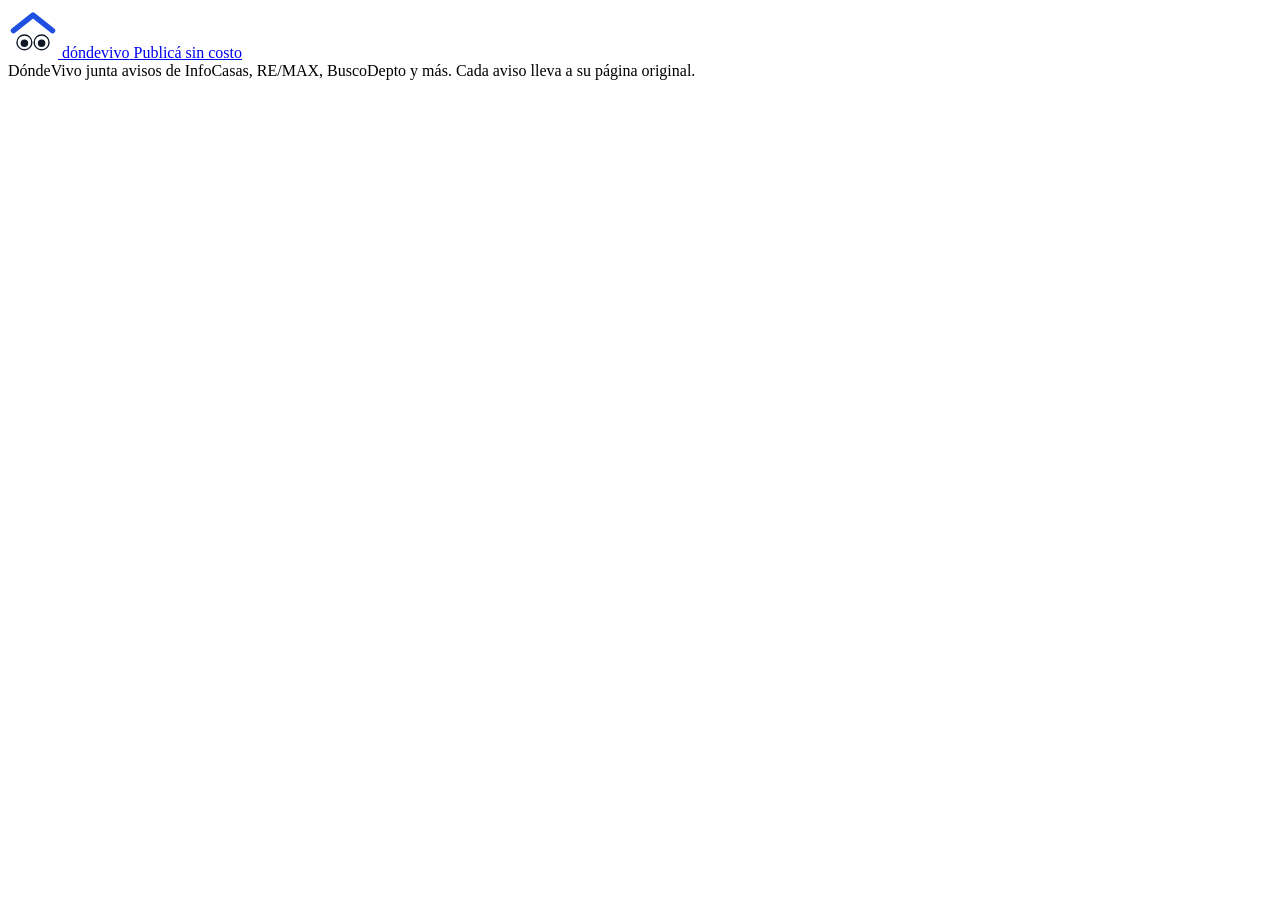
==== web/index.html @ 76782515 "Create index.html" ====
<!doctype html>
<html lang="es">
<head>
<meta charset="utf-8">
<meta name="viewport" content="width=device-width, initial-scale=1">
<meta name="referrer" content="no-referrer">
<title>DóndeVivo · Todos los alquileres y ventas de Paraguay en un solo lugar</title>
<meta name="description" content="Buscá casas y departamentos en alquiler y venta de todas las páginas de Paraguay en un solo lugar. Costo real de entrada, mascotas y qué hay cerca.">
<link rel="icon" href="data:image/svg+xml,%3Csvg xmlns='http://www.w3.org/2000/svg' viewBox='0 0 64 64'%3E%3Cpath d='M7 29L32 9l25 20' fill='none' stroke='%231F4FE0' stroke-width='7' stroke-linecap='round' stroke-linejoin='round'/%3E%3Ccircle cx='21' cy='44' r='9.5' fill='%23fff' stroke='%23101828' stroke-width='1.8'/%3E%3Ccircle cx='21' cy='45' r='4.8' fill='%23101828'/%3E%3Ccircle cx='43' cy='44' r='9.5' fill='%23fff' stroke='%23101828' stroke-width='1.8'/%3E%3Ccircle cx='43' cy='45' r='4.8' fill='%23101828'/%3E%3C/svg%3E">
<link rel="preconnect" href="https://fonts.googleapis.com"><link rel="preconnect" href="https://fonts.gstatic.com" crossorigin>
<link rel="stylesheet" href="https://fonts.googleapis.com/css2?family=Manrope:wght@400;500;600;700;800&family=Outfit:wght@700;800&display=swap">
<link rel="stylesheet" href="estilos.css">
</head>
<body>
<div class="wrap">
  <nav class="nav">
    <a href="#/" class="logo" aria-label="DóndeVivo, inicio">
      <svg aria-hidden="true" width="50" height="50" viewBox="0 0 64 64"><path class="brow" d="M7 29L32 9l25 20" fill="none" stroke="#1F4FE0" stroke-width="7" stroke-linecap="round" stroke-linejoin="round"/><g class="e"><circle cx="21" cy="44" r="9.5" fill="#fff" stroke="#101828" stroke-width="1.8"/><g class="p"><circle cx="21" cy="45" r="4.8" fill="#101828"/></g></g><g class="e"><circle cx="43" cy="44" r="9.5" fill="#fff" stroke="#101828" stroke-width="1.8"/><g class="p"><circle cx="43" cy="45" r="4.8" fill="#101828"/></g></g></svg>
      <span class="wm"><span>dónde</span><span class="azul">vivo</span></span>
    </a>
    <a class="btn-borde" href="#/publicar">Publicá sin costo</a>
  </nav>
  <main id="app" aria-live="polite"></main>
  <footer class="pie">
    <span>DóndeVivo junta avisos de InfoCasas, RE/MAX, BuscoDepto y más. Cada aviso lleva a su página original.</span>
    <span id="actualizado"></span>
  </footer>
</div>
<script src="app.js"></script>
</body>
</html>
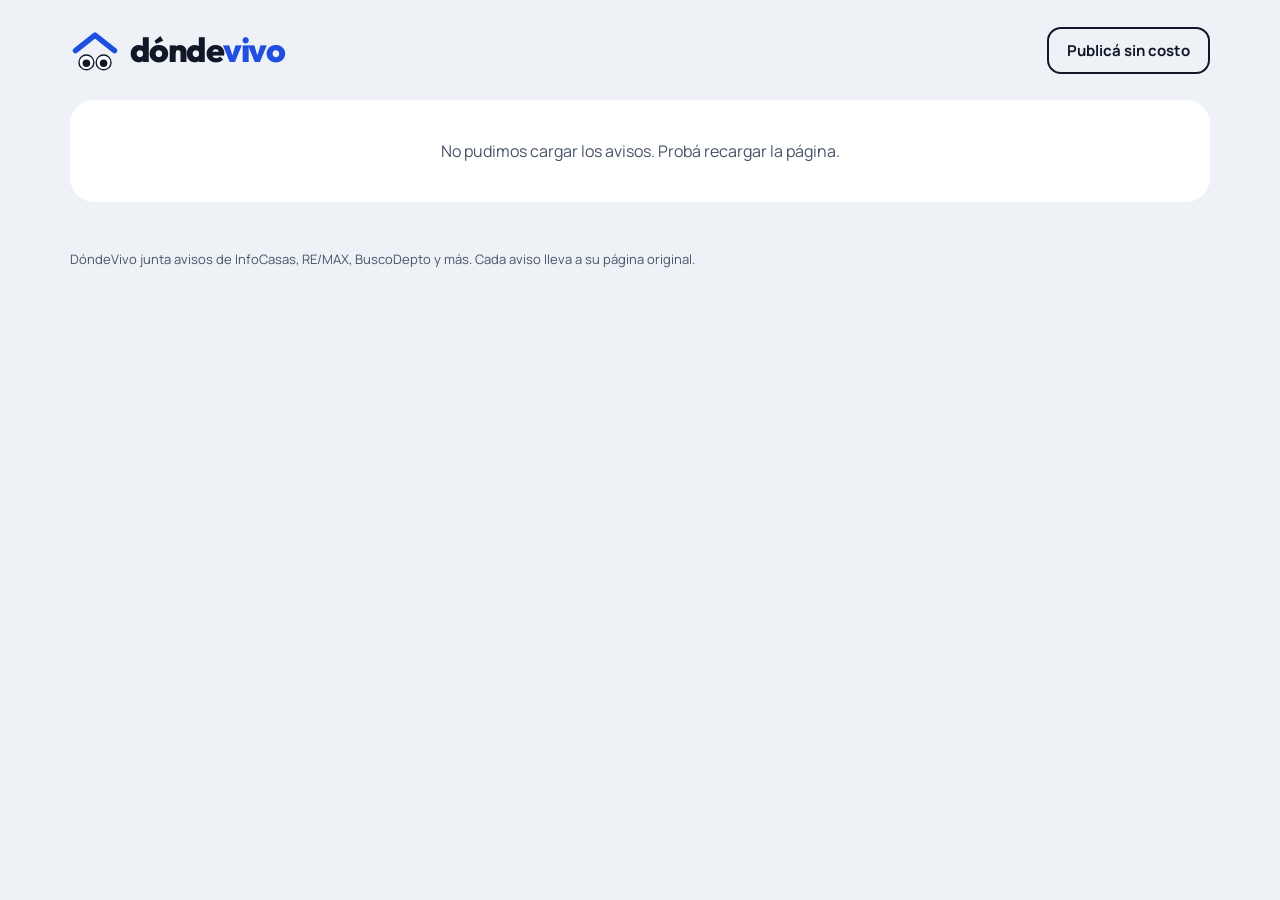
==== commit adca2009: "Web: inicio igual al diseño, Armá tu lugar y Publicá" ====
--- a/web/index.html
+++ b/web/index.html
@@ -18,7 +18,7 @@
       <svg aria-hidden="true" width="50" height="50" viewBox="0 0 64 64"><path class="brow" d="M7 29L32 9l25 20" fill="none" stroke="#1F4FE0" stroke-width="7" stroke-linecap="round" stroke-linejoin="round"/><g class="e"><circle cx="21" cy="44" r="9.5" fill="#fff" stroke="#101828" stroke-width="1.8"/><g class="p"><circle cx="21" cy="45" r="4.8" fill="#101828"/></g></g><g class="e"><circle cx="43" cy="44" r="9.5" fill="#fff" stroke="#101828" stroke-width="1.8"/><g class="p"><circle cx="43" cy="45" r="4.8" fill="#101828"/></g></g></svg>
       <span class="wm"><span>dónde</span><span class="azul">vivo</span></span>
     </a>
-    <a class="btn-borde" href="#/publicar">Publicá sin costo</a>
+    <a class="btn-borde" href="publicar.html">Publicá sin costo</a>
   </nav>
   <main id="app" aria-live="polite"></main>
   <footer class="pie">
--- a/web/estilos.css
+++ b/web/estilos.css
@@ -0,0 +1,115 @@
+:root{--ink:#101828;--gris:#475467;--suave:#F2F4F7;--fondo:#EEF1F6;--azul:#1F4FE0;--verde:#0B7A5E;--ac:var(--azul)}
+body.compra{--ac:var(--verde)}
+*{box-sizing:border-box}
+body{margin:0;background:var(--fondo);color:var(--ink);font-family:'Manrope',system-ui,sans-serif;-webkit-font-smoothing:antialiased}
+a{color:inherit}
+button,input,select{font:inherit;color:inherit}
+:focus-visible{outline:3px solid var(--ac);outline-offset:3px}
+.wrap{max-width:1180px;margin:0 auto;padding:0 20px}
+.nav{display:flex;flex-wrap:wrap;align-items:center;justify-content:space-between;gap:16px;padding:22px 0}
+.logo{display:flex;align-items:center;gap:10px;text-decoration:none}
+.logo svg{margin-top:6px}
+.wm{font-family:'Outfit',sans-serif;font-weight:800;font-size:34px;letter-spacing:-.045em;line-height:1;white-space:nowrap}
+.azul{color:var(--azul)}
+.btn-borde{text-decoration:none;font-weight:700;font-size:15px;border:2px solid var(--ink);padding:11px 18px;border-radius:14px}
+.p{animation:look 7s infinite ease-in-out}
+@keyframes look{0%,12%{transform:translate(0,0)}18%,30%{transform:translate(-2.4px,.3px)}36%,48%{transform:translate(2.4px,.3px)}54%,68%{transform:translate(1.4px,-2.4px)}74%,100%{transform:translate(0,0)}}
+.e{transform-box:fill-box;transform-origin:center;animation:blink 7s infinite}
+@keyframes blink{0%,86%{transform:scaleY(1)}88%{transform:scaleY(.12)}90%,100%{transform:scaleY(1)}}
+.brow{transform-box:fill-box;transform-origin:center bottom;animation:brow 7s infinite ease-in-out}
+@keyframes brow{0%,12%{transform:translateY(0) rotate(0)}18%,30%{transform:rotate(-5deg)}36%,48%{transform:rotate(5deg)}54%,58%{transform:translateY(-4px)}60%{transform:translateY(-2px)}62%,68%{transform:translateY(-4px)}74%,100%{transform:translateY(0) rotate(0)}}
+
+.hero{display:flex;flex-wrap:wrap;gap:24px;padding-top:24px}
+.card-hero{flex:999 1 560px;min-width:0;background:#fff;border-radius:36px;padding:clamp(24px,4vw,48px);display:flex;flex-direction:column;gap:26px}
+.toggle{display:flex;gap:4px;background:var(--suave);padding:5px;border-radius:16px;align-self:flex-start}
+.toggle button{border:0;cursor:pointer;font-weight:800;font-size:16px;min-height:48px;padding:0 22px;border-radius:12px;background:transparent}
+.toggle button[aria-pressed=true]{background:var(--ink);color:#fff}
+h1{margin:0;font-size:clamp(38px,5.6vw,72px);line-height:1;letter-spacing:-.045em;font-weight:800;text-wrap:balance}
+h1 .ac{color:var(--ac)}
+.buscador{display:flex;flex-wrap:wrap;align-items:center;gap:10px;background:#F5F7FB;border:2px solid var(--ac);border-radius:24px;padding:10px 10px 10px 22px}
+.buscador input{flex:1 1 240px;min-width:0;border:0;font-size:18px;min-height:52px;background:transparent}
+.buscador select{font-weight:700;font-size:15px;border:0;background:#fff;border-radius:14px;min-height:52px;padding:0 14px;cursor:pointer}
+.btn{border:0;cursor:pointer;font-weight:800;font-size:16px;min-height:52px;padding:0 28px;border-radius:16px;color:#fff;background:var(--ac)}
+.proba{display:flex;align-items:center;gap:10px;font-size:16px;color:var(--gris)}
+.proba b{flex:none}
+.proba button{border:0;background:none;padding:0;cursor:pointer;font-weight:600;color:var(--ink);text-align:left;text-decoration:underline;text-decoration-color:#D0D5DD;text-underline-offset:4px}
+.chips{display:flex;flex-wrap:wrap;gap:8px}
+.chip{border:0;cursor:pointer;font-weight:700;font-size:14px;background:var(--suave);padding:12px 16px;border-radius:999px;transition:transform .18s,background .18s}
+.chip:hover{transform:translateY(-2px);background:#E4EBFF}
+.chip[aria-pressed=true]{background:var(--ink);color:#fff}
+.lado{flex:1 1 300px;min-width:0;background:var(--ink);color:#fff;border-radius:36px;padding:32px;display:flex;flex-direction:column;gap:14px;justify-content:space-between}
+.lado .mini{font-size:13px;font-weight:800;letter-spacing:.08em;text-transform:uppercase;color:#98A2B3}
+.lado{gap:22px;overflow:hidden}
+.lado .grande{font-size:32px;line-height:1.05;font-weight:800;letter-spacing:-.03em}
+.float{position:relative;height:190px;animation:floatB 6s ease-in-out infinite}
+@keyframes floatB{0%,100%{transform:translateY(0)}50%{transform:translateY(-8px)}}
+.iso{position:absolute;left:50%;top:62%;width:0;height:0;transform:scale(.72) rotateX(60deg) rotateZ(45deg);transform-style:preserve-3d}
+.iso span{position:absolute}
+.cta{text-decoration:none;text-align:center;font-weight:800;font-size:16px;background:#fff;color:var(--ink);padding:17px 22px;border-radius:16px;transition:transform .18s}
+.cta:hover{transform:translateY(-3px)}
+.rot{position:relative;flex:1;min-width:0;height:30px;overflow:hidden}
+.rot button{position:absolute;left:0;top:0;height:30px;line-height:30px;white-space:nowrap;max-width:100%;overflow:hidden;text-overflow:ellipsis;opacity:0;visibility:hidden;animation:rotB 32s infinite;text-decoration:none}
+.rot button:hover{text-decoration:underline}
+.rot button:nth-child(2){animation-delay:4s}.rot button:nth-child(3){animation-delay:8s}.rot button:nth-child(4){animation-delay:12s}.rot button:nth-child(5){animation-delay:16s}.rot button:nth-child(6){animation-delay:20s}.rot button:nth-child(7){animation-delay:24s}.rot button:nth-child(8){animation-delay:28s}
+@keyframes rotB{0%{opacity:0;transform:translateY(16px);visibility:visible}1.8%{opacity:1;transform:translateY(0)}10.8%{opacity:1;transform:translateY(0)}12.5%{opacity:0;transform:translateY(-16px);visibility:hidden}100%{opacity:0;visibility:hidden}}
+.proba b{line-height:30px}
+.banda{display:flex;flex-wrap:wrap;align-items:center;justify-content:space-between;gap:20px;background:var(--ink);color:#fff;border-radius:28px;padding:32px 36px;margin-top:48px}
+.banda div{font-size:26px;font-weight:800;letter-spacing:-.02em;flex:1 1 320px}
+.banda a{text-decoration:none;font-weight:800;font-size:15px;background:#fff;color:var(--ink);padding:16px 26px;border-radius:14px}
+.fuentes{display:flex;flex-wrap:wrap;gap:8px}
+.fuentes span{background:#1D2939;border-radius:999px;padding:8px 12px;font-weight:700;font-size:13px}
+
+.sec{padding-top:48px}
+.sec h2{margin:0 0 16px;font-size:28px;letter-spacing:-.03em}
+.grid4{display:grid;grid-template-columns:repeat(auto-fit,minmax(min(240px,100%),1fr));gap:16px}
+.caja{background:#fff;border-radius:24px;padding:24px}
+.caja h3{margin:0 0 8px;font-size:18px}
+.caja p{margin:0;font-size:15px;line-height:1.5;color:var(--gris)}
+
+/* resultados */
+.res{display:grid;grid-template-columns:280px 1fr;gap:24px;padding-top:12px;align-items:start}
+@media (max-width:860px){.res{grid-template-columns:1fr}}
+.filtros{background:#fff;border-radius:24px;padding:20px;display:flex;flex-direction:column;gap:16px;position:sticky;top:12px}
+@media (max-width:860px){.filtros{position:static}}
+.filtros label{display:flex;flex-direction:column;gap:6px;font-weight:700;font-size:14px}
+.filtros select,.filtros input{border:1.5px solid #D0D5DD;border-radius:12px;min-height:44px;padding:0 12px;background:#fff;font-weight:600}
+.cabeza{display:flex;flex-wrap:wrap;gap:12px;justify-content:space-between;align-items:center;margin-bottom:14px}
+.cabeza h1{font-size:clamp(26px,3vw,36px)}
+.lista{display:grid;grid-template-columns:repeat(auto-fill,minmax(min(270px,100%),1fr));gap:16px}
+.tarjeta{background:#fff;border-radius:22px;overflow:hidden;text-decoration:none;display:flex;flex-direction:column;transition:transform .18s,box-shadow .18s}
+.tarjeta:hover{transform:translateY(-3px);box-shadow:0 12px 30px rgba(16,24,40,.08)}
+.foto{aspect-ratio:4/3;background:#E4E7EC center/cover no-repeat;position:relative}
+.foto .src{position:absolute;left:10px;bottom:10px;background:rgba(16,24,40,.78);color:#fff;font-size:11px;font-weight:700;padding:5px 9px;border-radius:999px}
+.foto .tag{position:absolute;left:10px;top:10px;background:#fff;font-size:12px;font-weight:800;padding:5px 10px;border-radius:999px}
+.info{padding:14px 16px 18px;display:flex;flex-direction:column;gap:6px}
+.precio{font-weight:800;font-size:20px;letter-spacing:-.02em}
+.precio small{font-size:13px;color:var(--gris);font-weight:600}
+.tit{font-weight:700;font-size:15px;line-height:1.35;display:-webkit-box;-webkit-line-clamp:2;-webkit-box-orient:vertical;overflow:hidden}
+.lugar{font-size:13px;color:var(--gris)}
+.datos{display:flex;flex-wrap:wrap;gap:6px;margin-top:2px}
+.datos span{font-size:12px;font-weight:700;background:var(--suave);padding:5px 9px;border-radius:999px}
+.datos .si{background:#DCFAE6;color:#067647}.datos .no{background:#FEE4E2;color:#B42318}
+.vacio{background:#fff;border-radius:24px;padding:40px;text-align:center;color:var(--gris)}
+.mas{display:block;margin:20px auto 0;background:#fff;border:2px solid var(--ink);border-radius:14px;min-height:48px;padding:0 24px;font-weight:800;cursor:pointer}
+
+/* ficha */
+.ficha{display:grid;grid-template-columns:1.4fr 1fr;gap:24px;padding-top:12px;align-items:start}
+@media (max-width:900px){.ficha{grid-template-columns:1fr}}
+.galeria{background:#fff;border-radius:28px;overflow:hidden}
+.galeria .grande{aspect-ratio:4/3;background:#E4E7EC center/contain no-repeat}
+.miniaturas{display:flex;gap:8px;padding:10px;overflow-x:auto}
+.miniaturas button{flex:none;width:84px;height:64px;border-radius:10px;border:2px solid transparent;background:#E4E7EC center/cover;cursor:pointer}
+.miniaturas button[aria-current=true]{border-color:var(--ac)}
+.panel{background:#fff;border-radius:28px;padding:26px;display:flex;flex-direction:column;gap:16px}
+.panel h1{font-size:clamp(24px,2.6vw,32px);letter-spacing:-.03em;line-height:1.15}
+.bloque{border-top:1px solid #EAECF0;padding-top:14px;display:flex;flex-direction:column;gap:6px}
+.bloque h2{margin:0;font-size:15px}
+.bloque p{margin:0;font-size:15px;line-height:1.5;color:var(--gris)}
+.ir{display:flex;align-items:center;justify-content:center;gap:8px;text-decoration:none;font-weight:800;font-size:17px;min-height:58px;border-radius:16px;background:var(--ac);color:#fff}
+.ir small{font-weight:600;opacity:.85}
+.mapa{width:100%;height:260px;border:0;border-radius:18px}
+.desc{white-space:pre-line}
+.volver{display:inline-flex;align-items:center;gap:6px;font-weight:700;text-decoration:none;margin-top:8px}
+.pie{display:flex;flex-wrap:wrap;justify-content:space-between;gap:10px;padding:48px 0 32px;font-size:13px;color:var(--gris)}
+@media (prefers-reduced-motion:reduce){.p,.e,.brow,.float{animation:none}.rot button{animation:none}.rot button:first-child{opacity:1}.tarjeta,.chip{transition:none}}
+@media (max-width:520px){.wm{font-size:28px}.logo svg{width:42px;height:42px}.toggle button{padding:0 14px;font-size:15px;white-space:nowrap}.btn{flex:1}.buscador select{flex:1}.lado .grande{font-size:28px}}
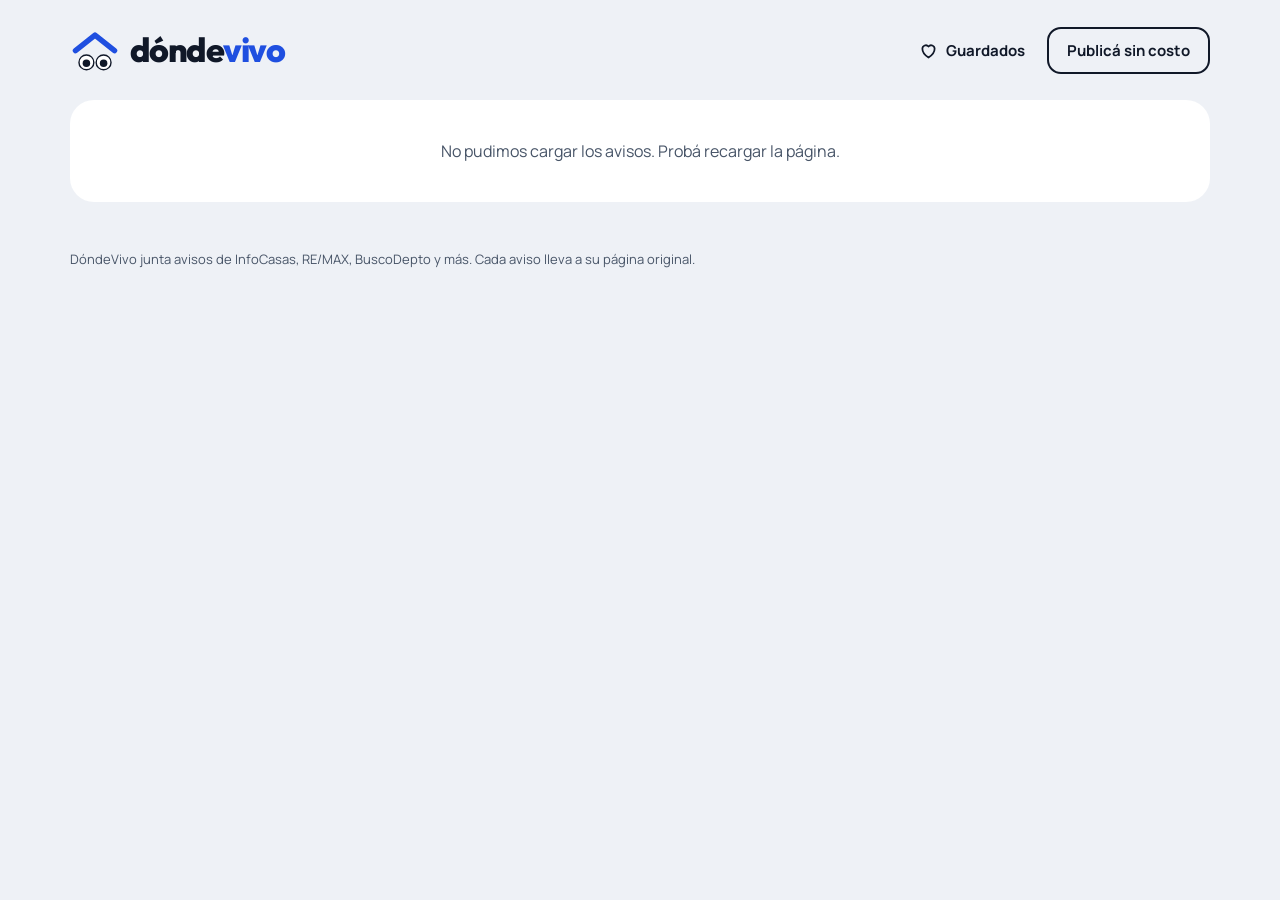
==== commit b1a33e4e: "Monoambiente, Central, guardados, iconos y zoom del mapa" ====
--- a/web/index.html
+++ b/web/index.html
@@ -9,7 +9,7 @@
 <link rel="icon" href="data:image/svg+xml,%3Csvg xmlns='http://www.w3.org/2000/svg' viewBox='0 0 64 64'%3E%3Cpath d='M7 29L32 9l25 20' fill='none' stroke='%231F4FE0' stroke-width='7' stroke-linecap='round' stroke-linejoin='round'/%3E%3Ccircle cx='21' cy='44' r='9.5' fill='%23fff' stroke='%23101828' stroke-width='1.8'/%3E%3Ccircle cx='21' cy='45' r='4.8' fill='%23101828'/%3E%3Ccircle cx='43' cy='44' r='9.5' fill='%23fff' stroke='%23101828' stroke-width='1.8'/%3E%3Ccircle cx='43' cy='45' r='4.8' fill='%23101828'/%3E%3C/svg%3E">
 <link rel="preconnect" href="https://fonts.googleapis.com"><link rel="preconnect" href="https://fonts.gstatic.com" crossorigin>
 <link rel="stylesheet" href="https://fonts.googleapis.com/css2?family=Manrope:wght@400;500;600;700;800&family=Outfit:wght@700;800&display=swap">
-<link rel="stylesheet" href="estilos.css">
+<link rel="stylesheet" href="estilos.css?v=__V__">
 </head>
 <body>
 <div class="wrap">
@@ -18,6 +18,7 @@
       <svg aria-hidden="true" width="50" height="50" viewBox="0 0 64 64"><path class="brow" d="M7 29L32 9l25 20" fill="none" stroke="#1F4FE0" stroke-width="7" stroke-linecap="round" stroke-linejoin="round"/><g class="e"><circle cx="21" cy="44" r="9.5" fill="#fff" stroke="#101828" stroke-width="1.8"/><g class="p"><circle cx="21" cy="45" r="4.8" fill="#101828"/></g></g><g class="e"><circle cx="43" cy="44" r="9.5" fill="#fff" stroke="#101828" stroke-width="1.8"/><g class="p"><circle cx="43" cy="45" r="4.8" fill="#101828"/></g></g></svg>
       <span class="wm"><span>dónde</span><span class="azul">vivo</span></span>
     </a>
+    <a class="guard-link" href="#/guardados" aria-label="Tus guardados"><svg viewBox="0 0 24 24" aria-hidden="true"><path d="M12 20s-7-4.4-7-10a4 4 0 0 1 7-2.6A4 4 0 0 1 19 10c0 5.6-7 10-7 10z"/></svg><span>Guardados</span><b id="nGuard"></b></a>
     <a class="btn-borde" href="publicar.html">Publicá sin costo</a>
   </nav>
   <main id="app" aria-live="polite"></main>
@@ -26,6 +27,6 @@
     <span id="actualizado"></span>
   </footer>
 </div>
-<script src="app.js"></script>
+<script src="app.js?v=__V__"></script>
 </body>
 </html>
--- a/web/estilos.css
+++ b/web/estilos.css
@@ -27,8 +27,8 @@
 h1{margin:0;font-size:clamp(38px,5.6vw,72px);line-height:1;letter-spacing:-.045em;font-weight:800;text-wrap:balance}
 h1 .ac{color:var(--ac)}
 .buscador{display:flex;flex-wrap:wrap;align-items:center;gap:10px;background:#F5F7FB;border:2px solid var(--ac);border-radius:24px;padding:10px 10px 10px 22px}
-.buscador input{flex:1 1 240px;min-width:0;border:0;font-size:18px;min-height:52px;background:transparent}
-.buscador select{font-weight:700;font-size:15px;border:0;background:#fff;border-radius:14px;min-height:52px;padding:0 14px;cursor:pointer}
+.buscador input{flex:1 1 300px;min-width:0;text-overflow:ellipsis;border:0;font-size:18px;min-height:52px;background:transparent}
+.buscador select{flex:0 1 auto;max-width:210px;font-weight:700;font-size:15px;border:0;background:#fff;border-radius:14px;min-height:52px;padding:0 14px;cursor:pointer}
 .btn{border:0;cursor:pointer;font-weight:800;font-size:16px;min-height:52px;padding:0 28px;border-radius:16px;color:#fff;background:var(--ac)}
 .proba{display:flex;align-items:center;gap:10px;font-size:16px;color:var(--gris)}
 .proba b{flex:none}
@@ -78,7 +78,8 @@
 .lista{display:grid;grid-template-columns:repeat(auto-fill,minmax(min(270px,100%),1fr));gap:16px}
 .tarjeta{background:#fff;border-radius:22px;overflow:hidden;text-decoration:none;display:flex;flex-direction:column;transition:transform .18s,box-shadow .18s}
 .tarjeta:hover{transform:translateY(-3px);box-shadow:0 12px 30px rgba(16,24,40,.08)}
-.foto{aspect-ratio:4/3;background:#E4E7EC center/cover no-repeat;position:relative}
+.foto{aspect-ratio:4/3;background:#E4E7EC center/cover no-repeat;position:relative;overflow:hidden}
+.foto .fimg{position:absolute;inset:0;width:100%;height:100%;object-fit:cover;display:block}
 .foto .src{position:absolute;left:10px;bottom:10px;background:rgba(16,24,40,.78);color:#fff;font-size:11px;font-weight:700;padding:5px 9px;border-radius:999px}
 .foto .tag{position:absolute;left:10px;top:10px;background:#fff;font-size:12px;font-weight:800;padding:5px 10px;border-radius:999px}
 .info{padding:14px 16px 18px;display:flex;flex-direction:column;gap:6px}
@@ -113,3 +114,111 @@
 .pie{display:flex;flex-wrap:wrap;justify-content:space-between;gap:10px;padding:48px 0 32px;font-size:13px;color:var(--gris)}
 @media (prefers-reduced-motion:reduce){.p,.e,.brow,.float{animation:none}.rot button{animation:none}.rot button:first-child{opacity:1}.tarjeta,.chip{transition:none}}
 @media (max-width:520px){.wm{font-size:28px}.logo svg{width:42px;height:42px}.toggle button{padding:0 14px;font-size:15px;white-space:nowrap}.btn{flex:1}.buscador select{flex:1}.lado .grande{font-size:28px}}
+
+.buscador .btn{flex:none}
+.expensas{font-size:13px;font-weight:700;color:#B54708}
+.expensas.grande{font-size:16px;margin-top:-6px}
+
+/* contador */
+.contador{display:flex;align-items:baseline;gap:8px;font-size:15px;font-weight:700;color:var(--gris)}
+.contador:empty{display:none}
+.cnum{display:inline-flex;align-items:center;gap:1px;font-family:'Outfit',sans-serif;font-weight:800;font-size:22px;line-height:1;letter-spacing:-.02em;color:var(--ac)}
+.cnum b{font-weight:800}
+.num{display:inline-flex;align-items:center}
+.num.rapido .dg i{transition-duration:.22s;transition-timing-function:ease-out}
+.dg{display:inline-block;height:1em;overflow:hidden;line-height:1}
+.dg i{display:block;font-style:normal;width:.62em;text-align:center;word-spacing:100vw;line-height:1;white-space:normal;transition:transform .9s cubic-bezier(.2,1.4,.4,1)}
+.pt{display:inline-block;width:.25em;text-align:center}
+
+@media (prefers-reduced-motion:reduce){.dg i{transition:none}}
+
+/* destacados */
+.tarjeta.dest{box-shadow:0 0 0 3px var(--ac),0 10px 30px rgba(16,24,40,.12)}
+.foto .tag.destacado{left:auto;right:10px;background:var(--ac);color:#fff}
+
+/* mapa con precios */
+.sr{position:absolute;left:-9999px}
+.mapa-cab{display:flex;flex-wrap:wrap;align-items:flex-end;justify-content:space-between;gap:12px 20px;margin-bottom:16px}
+.mapa-cab h2{margin:0}
+.mapa-ctrl{display:flex;flex-wrap:wrap;gap:8px;align-items:center}
+.mapa-ctrl .seg{display:flex;background:#fff;border-radius:14px;padding:4px;gap:2px}
+.mapa-ctrl .seg button{border:0;background:transparent;font:inherit;font-weight:800;font-size:14px;padding:0 14px;min-height:38px;border-radius:10px;cursor:pointer;color:var(--gris)}
+.mapa-ctrl .seg button[aria-pressed="true"]{background:var(--ink);color:#fff}
+.mapa-ctrl select{min-height:46px;border:0;border-radius:14px;padding:0 14px;font:inherit;font-weight:700;font-size:14px;background:#fff;color:var(--ink);max-width:200px}
+.cerca{display:inline-flex;align-items:center;gap:8px;min-height:46px;padding:0 16px;border:0;border-radius:14px;background:var(--ink);color:#fff;font:inherit;font-weight:800;font-size:14px;cursor:pointer}
+.cerca.cargando{opacity:.6}
+.mapa-caja{position:relative;border-radius:28px;overflow:hidden;background:#E4E7EC;height:520px}
+.mapa-caja #mapa{position:absolute;inset:0}
+.mapa-caja.full{position:fixed;inset:0;z-index:1000;border-radius:0;height:auto}
+body.sin-scroll{overflow:hidden}
+.mfull{position:absolute;top:12px;right:12px;z-index:500;width:44px;height:44px;border:0;border-radius:12px;background:#fff;color:var(--ink);display:flex;align-items:center;justify-content:center;cursor:pointer;box-shadow:0 2px 10px rgba(16,24,40,.18)}
+.mmsg{position:absolute;left:50%;bottom:18px;transform:translateX(-50%);z-index:500;background:var(--ink);color:#fff;font-weight:700;font-size:14px;padding:10px 16px;border-radius:12px;max-width:90%;text-align:center}
+.mpin{background:none;border:0}
+.mpin span{display:inline-block;transform:translate(-50%,-100%);white-space:nowrap;font-weight:800;font-size:13px;padding:6px 10px;border-radius:10px;color:#fff;box-shadow:0 2px 8px rgba(16,24,40,.25);position:relative}
+.mpin span::after{content:"";position:absolute;left:50%;bottom:-5px;margin-left:-5px;border:5px solid transparent;border-bottom:0;border-top-color:inherit}
+.mpin .alq{background:var(--azul);border-color:var(--azul)}
+.mpin .venta{background:var(--verde);border-color:var(--verde)}
+.mpin .dest{background:#F5B700;border-color:#F5B700;color:var(--ink)}
+.mpin span:hover{filter:brightness(1.08)}
+.mpin span::after{border-top-color:currentColor}
+.mpin .alq::after{border-top-color:var(--azul)}.mpin .venta::after{border-top-color:var(--verde)}.mpin .dest::after{border-top-color:#F5B700}
+.mgrupo{background:none}
+.mgrupo span{display:flex;align-items:center;justify-content:center;width:44px;height:44px;border-radius:999px;background:var(--ink);color:#fff;font-weight:800;font-size:15px;border:4px solid rgba(255,255,255,.85);box-sizing:border-box;box-shadow:0 2px 10px rgba(16,24,40,.25)}
+.mpop .leaflet-popup-content-wrapper{border-radius:18px;padding:0;overflow:hidden}
+.mpop .leaflet-popup-content{margin:0;width:260px!important}
+.mtarj{display:flex;flex-direction:column;text-decoration:none;color:var(--ink);font-family:'Manrope',system-ui,sans-serif}
+.mfoto{position:relative;display:block;height:140px;background:#D9E0EC center/cover no-repeat}
+.mdest{position:absolute;top:10px;left:10px;background:#F5B700;color:var(--ink);font-size:12px;font-weight:800;padding:4px 9px;border-radius:999px}
+.mtx{display:flex;flex-direction:column;gap:3px;padding:12px 14px 14px}
+.mprecio{font-size:18px;font-weight:800}.mprecio small{font-size:12px;color:var(--gris)}
+.mex{font-size:13px;font-weight:700;color:#B54708}
+.mtit{font-size:14px;font-weight:700;line-height:1.3}
+.mlug{font-size:13px;color:var(--gris)}
+.mver{margin-top:6px;font-size:14px;font-weight:800;color:var(--ac)}
+@media (max-width:640px){.mapa-caja{height:440px;border-radius:22px}.mapa-ctrl select{max-width:150px}}
+
+/* aviso que ya no está disponible (link guardado) */
+.baja{background:#fff;border-radius:24px;overflow:hidden;margin-top:12px}
+.baja-cartel{display:flex;flex-wrap:wrap;gap:6px 14px;align-items:baseline;padding:18px 22px;background:#D92D20;color:#fff}
+.baja-cartel b{font-family:'Outfit',sans-serif;font-size:26px;letter-spacing:-.02em}
+.baja-cartel span{font-size:15px;font-weight:600;opacity:.95}
+.baja-cartel.pausado{background:#B54708}
+.baja-cuerpo{display:grid;grid-template-columns:minmax(0,1fr) minmax(0,1.2fr);gap:22px;padding:22px;align-items:center}
+@media (max-width:760px){.baja-cuerpo{grid-template-columns:1fr}}
+.baja-foto{aspect-ratio:4/3;border-radius:18px;background:#E4E7EC center/cover no-repeat;filter:grayscale(.85);position:relative;display:grid;place-items:center}
+.baja-foto span{background:rgba(217,45,32,.92);color:#fff;font-weight:800;font-size:18px;padding:10px 18px;border-radius:999px;transform:rotate(-8deg)}
+.baja h1{margin:6px 0 4px;font-size:22px;letter-spacing:-.02em}
+.baja-tit{margin:30px 0 14px;font-size:22px;letter-spacing:-.02em}
+.baja-btn{display:inline-block;background:var(--ac);color:#fff;text-decoration:none;font-weight:800;padding:14px 22px;border-radius:14px}
+
+/* guardados */
+.fav{position:absolute;right:10px;bottom:8px;width:40px;height:40px;border-radius:50%;border:0;background:rgba(255,255,255,.95);display:grid;place-items:center;cursor:pointer;box-shadow:0 2px 8px rgba(16,24,40,.18);z-index:2;color:#101828}
+.fav svg{width:21px;height:21px;fill:none;stroke:currentColor;stroke-width:2;stroke-linejoin:round}
+.fav.on{color:#E5484D}.fav.on svg{fill:#E5484D}
+.fav:hover{transform:scale(1.06)}
+.galeria{position:relative}
+.fav.grande{width:auto;height:44px;border-radius:999px;padding:0 16px 0 12px;gap:8px;display:flex;align-items:center;top:14px;right:14px;bottom:auto;font:inherit;font-weight:800;font-size:14px}
+.guard-link{margin-left:auto;display:flex;align-items:center;gap:7px;text-decoration:none;font-weight:700;font-size:15px;padding:10px 6px;color:var(--ink)}
+.guard-link svg{width:21px;height:21px;fill:none;stroke:currentColor;stroke-width:2;stroke-linejoin:round}
+.guard-link.tiene svg{fill:#E5484D;stroke:#E5484D}
+.guard-link b{min-width:20px;height:20px;border-radius:999px;background:#E5484D;color:#fff;font-size:12px;display:none;place-items:center;padding:0 5px}
+.guard-link.tiene b{display:grid}
+.nota-g{color:var(--gris);font-size:14px;margin:-6px 0 16px}
+.foto .tag.nd{background:#D92D20;color:#fff}
+.baja-g .foto{background:#E4E7EC center/cover no-repeat;filter:grayscale(.7)}
+@media (max-width:520px){.guard-link span{display:none}}
+
+/* comodidades del aviso */
+.comod{display:flex;flex-wrap:wrap;gap:8px;margin:14px 0 6px}
+.cm{position:relative;width:44px;height:44px;border-radius:14px;display:grid;place-items:center;cursor:default;outline:none;transition:transform .12s}
+.cm svg{width:23px;height:23px;fill:none;stroke:currentColor;stroke-width:1.7;stroke-linecap:round;stroke-linejoin:round}
+.cm.si{background:#E7F8EF;color:#0B7A5E;box-shadow:inset 0 0 0 1.5px #A6E9C5}
+.cm.no{background:#FEF0EF;color:#D92D20;box-shadow:inset 0 0 0 1.5px #FDC9C4}
+.cm.nd{background:#F2F4F7;color:#98A2B3}
+.cm .x{position:absolute;inset:9px;pointer-events:none}
+.cm .x::after{content:"";position:absolute;left:50%;top:-2px;bottom:-2px;width:2px;border-radius:2px;background:#D92D20;transform:translateX(-50%) rotate(45deg)}
+.cm:hover,.cm:focus{transform:translateY(-2px)}
+.cm .tip{position:absolute;bottom:calc(100% + 9px);left:50%;transform:translateX(-50%);background:#101828;color:#fff;font-size:13px;font-weight:600;line-height:1.35;padding:8px 11px;border-radius:10px;width:max-content;max-width:220px;text-align:center;opacity:0;visibility:hidden;transition:opacity .12s;z-index:5;pointer-events:none}
+.cm .tip::after{content:"";position:absolute;top:100%;left:50%;margin-left:-6px;border:6px solid transparent;border-top-color:#101828}
+.cm:hover .tip,.cm:focus .tip{opacity:1;visibility:visible}
+.comod .cm:first-child .tip{left:0;transform:none}.comod .cm:first-child .tip::after{left:20px}
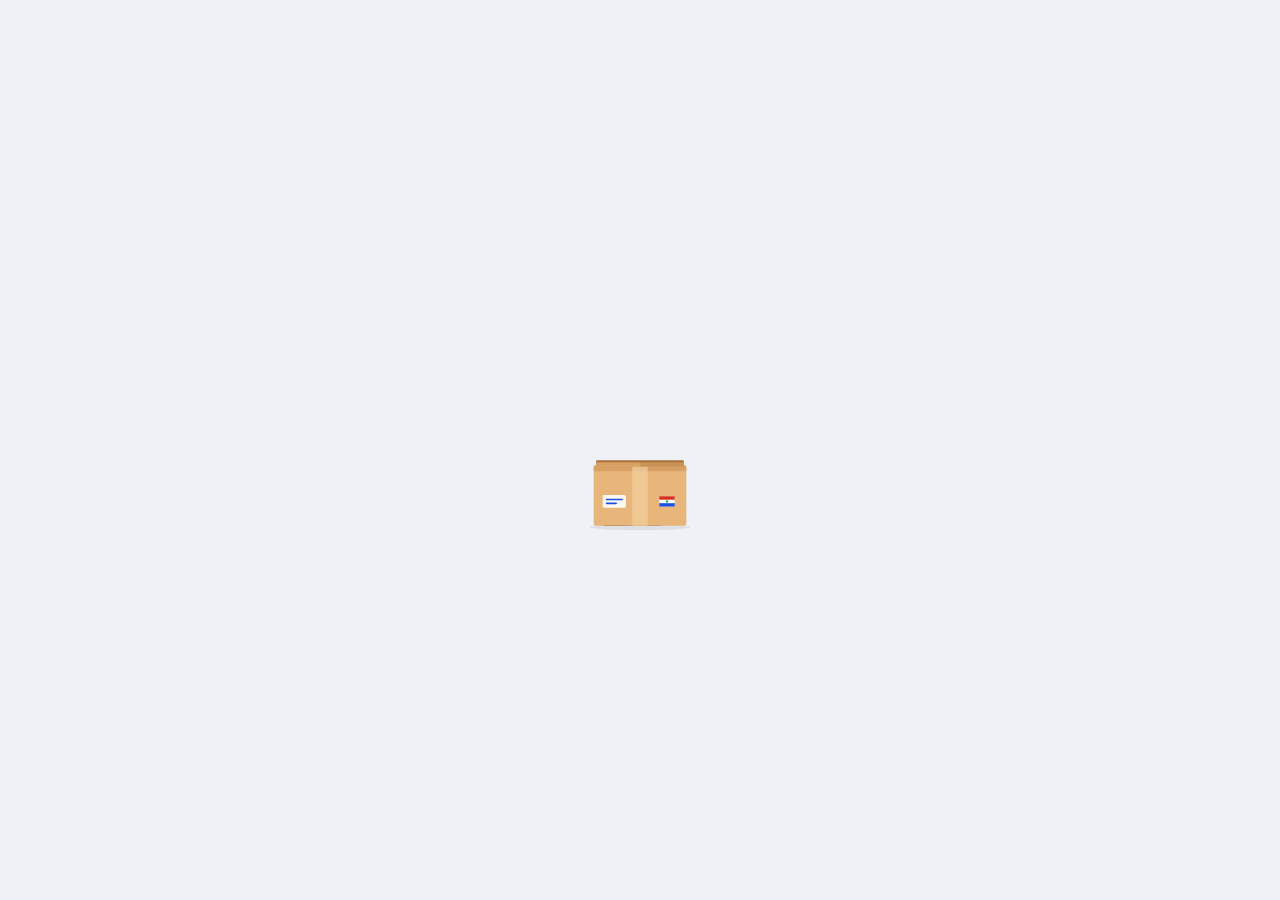
==== commit 39a4d61d: "Caja mágica a pantalla completa, mapa en alquiler, amoblado" ====
--- a/web/index.html
+++ b/web/index.html
@@ -12,6 +12,8 @@
 <link rel="stylesheet" href="estilos.css?v=__V__">
 </head>
 <body>
+<div class="cmagica" id="cajaCarga" role="status" aria-label="Cargando avisos"><svg class="cm-esc go" viewBox="0 0 280 252" aria-hidden="true"><defs><clipPath id="cm-cp"><rect x="0" y="0" width="280" height="244"/></clipPath></defs><ellipse cx="140" cy="246" rx="78" ry="5" fill="#000" opacity=".07"/><rect x="72" y="142" width="136" height="12" fill="#A86F36"/><g clip-path="url(#cm-cp)"><g class="cm-it cm-1" style="--r:12deg"><rect x="112" y="68" width="64" height="84" rx="9" fill="#1D1D1F"/><rect x="114" y="56" width="60" height="16" rx="6" fill="#2C2C2E"/><rect x="132" y="48" width="24" height="10" rx="3" fill="#2C2C2E"/><path d="M114 74 C104 102 168 132 178 74" fill="none" stroke="#48484A" stroke-width="7" stroke-linecap="round"/><rect x="112" y="124" width="64" height="6" fill="#D92D20"/><rect x="112" y="130" width="64" height="5" fill="#fff"/><rect x="112" y="135" width="64" height="6" fill="#1F4FE0"/><rect x="166" y="80" width="7" height="7" rx="1.5" fill="#D92D20"/><rect x="84" y="108" width="26" height="44" rx="4" fill="#3A2A20"/><rect x="87" y="103" width="20" height="7" rx="2" fill="#C7CDD6"/><rect x="84" y="120" width="26" height="12" fill="#5A3E2E"/></g><g class="cm-it cm-2" style="--r:-18deg"><ellipse cx="140" cy="140" rx="72" ry="14" fill="#E3CB86"/><path d="M104 140 C104 92 176 92 176 140 Z" fill="#F1E2B0"/><path d="M110 120 q30 -6 60 0M108 130 q32 -5 64 0" stroke="#D9C17F" stroke-width="1.4" fill="none"/><rect x="105" y="126" width="70" height="5" fill="#D92D20"/><rect x="105" y="131" width="70" height="4" fill="#fff"/><rect x="105" y="135" width="70" height="5" fill="#1F4FE0"/><path d="M72 140 q68 14 136 0" stroke="#CFB46E" stroke-width="2" fill="none"/></g><g class="cm-it cm-3" style="--r:-28deg"><rect x="108" y="66" width="64" height="86" rx="3" fill="#1F4FE0"/><rect x="108" y="66" width="10" height="86" fill="#1739A8"/><rect x="126" y="80" width="38" height="5" rx="2" fill="#fff"/><rect x="126" y="90" width="28" height="4" rx="2" fill="#AFC2FF"/><rect x="172" y="70" width="4" height="78" fill="#F4F1EA"/></g><g class="cm-it cm-4" style="--r:16deg"><path d="M118 152 L123 118 L157 118 L162 152 Z" fill="#D85A30"/><rect x="120" y="114" width="40" height="8" rx="2" fill="#B5471F"/><path d="M140 116 C126 90 104 96 98 76 C120 74 136 92 140 116 Z" fill="#12B76A"/><path d="M140 116 C150 82 172 80 180 64 C186 92 162 100 140 116 Z" fill="#0B8A50"/><path d="M140 116 C136 88 140 70 139 50 C152 72 150 96 140 116 Z" fill="#32D583"/></g></g><g class="cm-cuerpo"><rect x="68" y="150" width="144" height="94" rx="4" fill="#E8B57A"/><rect x="68" y="150" width="144" height="9" fill="#D9A066"/><rect x="128" y="150" width="24" height="94" fill="#F2CF9E" opacity=".7"/><rect x="82" y="196" width="36" height="20" rx="2" fill="#fff" opacity=".9"/><path d="M88 203h24M88 209h15" stroke="#1F4FE0" stroke-width="2.5" stroke-linecap="round"/><g transform="translate(170 198)"><rect width="24" height="16" rx="2" fill="#fff"/><rect width="24" height="5.3" fill="#D92D20"/><rect y="10.7" width="24" height="5.3" fill="#1F4FE0"/><circle cx="12" cy="8" r="2" fill="#12B76A"/></g></g><rect class="cm-fi" x="72" y="145" width="68" height="7" rx="2" fill="#D9A066"/><rect class="cm-fd" x="140" y="145" width="68" height="7" rx="2" fill="#C99258"/></svg></div>
+<script>if(/^#\/(?!$)/.test(location.hash||""))document.getElementById("cajaCarga").remove();else document.documentElement.classList.add("cargando");</script>
 <div class="wrap">
   <nav class="nav">
     <a href="#/" class="logo" aria-label="DóndeVivo, inicio">
@@ -24,9 +26,9 @@
   <main id="app" aria-live="polite"></main>
   <footer class="pie">
     <span>DóndeVivo junta avisos de InfoCasas, RE/MAX, BuscoDepto y más. Cada aviso lleva a su página original.</span>
-    <span id="actualizado"></span>
   </footer>
 </div>
+<script src="mudanza.js?v=__V__"></script>
 <script src="app.js?v=__V__"></script>
 </body>
 </html>
--- a/web/estilos.css
+++ b/web/estilos.css
@@ -1,5 +1,6 @@
 :root{--ink:#101828;--gris:#475467;--suave:#F2F4F7;--fondo:#EEF1F6;--azul:#1F4FE0;--verde:#0B7A5E;--ac:var(--azul)}
 body.compra{--ac:var(--verde)}
+body.terreno{--ac:#8A5A34;--tierra:#8A5A34}
 *{box-sizing:border-box}
 body{margin:0;background:var(--fondo);color:var(--ink);font-family:'Manrope',system-ui,sans-serif;-webkit-font-smoothing:antialiased}
 a{color:inherit}
@@ -222,3 +223,139 @@
 .cm .tip::after{content:"";position:absolute;top:100%;left:50%;margin-left:-6px;border:6px solid transparent;border-top-color:#101828}
 .cm:hover .tip,.cm:focus .tip{opacity:1;visibility:visible}
 .comod .cm:first-child .tip{left:0;transform:none}.comod .cm:first-child .tip::after{left:20px}
+
+/* lo que cuesta entrar */
+.entrada{width:100%;border-collapse:collapse;font-size:15px;margin:4px 0 8px}
+.entrada td{padding:8px 0;border-bottom:1px solid #EAECF0;color:var(--gris)}
+.entrada td+td{text-align:right;font-weight:700;color:var(--ink);white-space:nowrap}
+.entrada .tot td{border-bottom:0;padding-top:12px;font-weight:800;color:var(--ink);font-size:16px}
+.entrada .tot td+td{color:var(--ac);font-size:19px}
+.aclara{font-size:12.5px!important;color:#98A2B3!important}
+
+/* fotos en grande */
+.galeria .grande{cursor:zoom-in}
+.ampliar{position:absolute;right:14px;top:66px;z-index:2;display:flex;align-items:center;gap:7px;height:40px;padding:0 14px 0 11px;border:0;border-radius:999px;background:rgba(255,255,255,.95);box-shadow:0 2px 8px rgba(16,24,40,.18);font:inherit;font-weight:800;font-size:13px;cursor:pointer;color:var(--ink)}
+.ampliar svg{width:17px;height:17px;fill:none;stroke:currentColor;stroke-width:2.2;stroke-linecap:round;stroke-linejoin:round}
+.visor{position:fixed;inset:0;z-index:100;background:rgba(10,13,20,.94);display:flex;align-items:center;justify-content:center}
+.visor img{max-width:min(94vw,1600px);max-height:86vh;object-fit:contain;border-radius:8px;user-select:none}
+.visor .vx{position:absolute;top:16px;right:18px;width:48px;height:48px;border-radius:50%;border:0;background:rgba(255,255,255,.14);color:#fff;font-size:30px;line-height:1;cursor:pointer}
+.visor .vn{position:absolute;top:28px;left:50%;transform:translateX(-50%);color:#fff;font-weight:700;font-size:14px;opacity:.85}
+.visor .vf{position:absolute;top:50%;transform:translateY(-50%);width:54px;height:54px;border-radius:50%;border:0;background:rgba(255,255,255,.14);color:#fff;font-size:34px;line-height:1;cursor:pointer}
+.visor .vf:hover,.visor .vx:hover{background:rgba(255,255,255,.26)}
+.visor .ant{left:18px}.visor .sig{right:18px}
+@media (max-width:640px){.visor .vf{width:44px;height:44px;font-size:28px}.visor .ant{left:8px}.visor .sig{right:8px}.ampliar span{display:none}.ampliar{padding:0 11px}}
+.entra{font-size:13px;color:var(--gris);margin-top:3px}.entra b{color:var(--ink)}.entra span{font-size:12px;color:#98A2B3}
+.entra.grande{font-size:15px;margin-top:6px}
+.costos{display:flex;flex-direction:column;gap:6px;margin:8px 0 2px}
+.crow{display:flex;flex-wrap:wrap;align-items:stretch;gap:6px}
+.cl{flex-basis:100%;font-size:10.5px;font-weight:800;text-transform:uppercase;letter-spacing:.05em;color:#98A2B3;margin-bottom:-2px}
+.crow.u .cb{background:#EEF4FF;color:#1D3FA8}
+.crow.u .cb.tot{background:var(--ac);color:#fff}
+.crow .cb.ok{background:#E7F8EF;color:#085D46}
+.cb.mtot{background:#FFE7C2;color:#7A2E0E}
+.cb{display:inline-flex;flex-direction:column;line-height:1.15;padding:6px 10px;border-radius:10px;background:#FFF4E5;color:#93370D;font-size:13px;font-weight:800}
+.cb i{font-style:normal;font-size:10.5px;font-weight:700;text-transform:uppercase;letter-spacing:.04em;opacity:.75}
+.cb.ok{background:#E7F8EF;color:#085D46}
+.cb.tot{background:var(--ac);color:#fff}
+.costos.grande{gap:10px;margin:12px 0 4px}.costos.grande .cb{font-size:15px;padding:8px 13px;border-radius:12px}.costos.grande .cb i{font-size:11px}
+.rebusca{display:flex;gap:8px;margin:0 0 16px;background:#fff;border-radius:18px;padding:8px;border:2px solid var(--ac)}
+.rebusca input{flex:1;min-width:0;border:0;font:inherit;font-size:16px;padding:0 10px;background:transparent;color:var(--ink);outline:none}
+.rebusca .btn{min-height:44px;padding:0 18px;border-radius:12px;flex:none}
+.sr{position:absolute;left:-9999px}
+
+/* mudanza en miniatura, abajo de las fotos */
+.mudanza{display:flex;flex-direction:column;height:280px}
+.mudanza canvas{flex:1;width:100%;min-height:200px;display:block}
+@media (max-width:900px){.mudanza{display:none}}
+
+/* inicio: título en dos filas y buscador nuevo */
+.card-hero h1 span{display:block}
+.card-hero h1{font-size:clamp(32px,3.9vw,56px);text-wrap:wrap}
+@media (min-width:900px){.card-hero h1 span{white-space:nowrap}}
+.buscador{position:relative;display:flex;flex-direction:column;align-items:stretch;gap:8px;padding:16px 14px 12px 22px;border:2px solid transparent;border-radius:24px;
+  background:linear-gradient(#fff,#fff) padding-box,linear-gradient(110deg,#1F4FE0,#7A5AF8,#2E90FA,#7A5AF8,#1F4FE0) border-box;background-size:100% 100%,300% 100%;
+  animation:borde 7s linear infinite;box-shadow:0 0 0 4px rgba(31,79,224,.06),0 8px 28px -10px rgba(122,90,248,.35);transition:box-shadow .25s}
+body.compra .buscador{background:linear-gradient(#fff,#fff) padding-box,linear-gradient(110deg,#0B7A5E,#12B76A,#2E90FA,#12B76A,#0B7A5E) border-box;background-size:100% 100%,300% 100%;box-shadow:0 0 0 4px rgba(11,122,94,.06),0 8px 28px -10px rgba(18,183,106,.35)}
+.buscador:focus-within{box-shadow:0 0 0 5px rgba(31,79,224,.10),0 10px 34px -8px rgba(122,90,248,.45)}
+@keyframes borde{to{background-position:0 0,-300% 0}}
+.buscador textarea{width:100%;border:0;outline:0;resize:none;font:inherit;font-size:19px;line-height:1.4;background:transparent;padding:4px 0;min-height:34px;overflow:hidden;color:var(--ink)}
+.buscador textarea::placeholder{color:#98A2B3}
+.buscador textarea:focus,.buscador textarea:focus-visible{outline:0;box-shadow:none}
+.bfila{display:flex;align-items:center;justify-content:space-between;gap:10px}
+.enciudad{display:inline-flex;align-items:center;gap:6px;background:var(--suave);border-radius:999px;padding:0 6px 0 14px;font-size:14px;font-weight:700;color:var(--gris)}
+.enciudad select{border:0;background:transparent;font:inherit;font-weight:800;color:var(--ink);min-height:40px;padding:0 6px;cursor:pointer;max-width:220px}
+.enciudad select:focus-visible{outline:2px solid var(--ac);border-radius:8px}
+.buscador .btn{min-height:46px}
+@media (max-width:520px){.bfila{flex-wrap:wrap}.enciudad{flex:1}.enciudad select{flex:1;max-width:none}.buscador .btn{flex:1 1 100%}}
+@media (prefers-reduced-motion:reduce){.buscador{animation:none}}
+
+/* terrenos */
+.toggle .tgl{display:inline-flex;align-items:center;font-weight:800;font-size:16px;min-height:48px;padding:0 22px;border-radius:12px;text-decoration:none;color:var(--ink)}
+.toggle .tgl:hover{background:#E4E7EC}
+.terr{padding-top:20px;display:flex;flex-direction:column;gap:16px}
+.terr-cab{background:#fff;border-radius:28px;padding:24px 28px;display:flex;flex-direction:column;gap:12px}
+.terr-cab h1{font-size:clamp(28px,3.4vw,44px)}
+.terr-sub{margin:0;color:var(--gris);font-weight:600}
+.terr-sub:empty{display:none}
+.terr-fil{display:flex;flex-wrap:wrap;gap:12px}
+.terr-fil label{display:flex;flex-direction:column;gap:4px;font-size:13px;font-weight:700;color:var(--gris)}
+.terr-fil select{min-height:44px;border:2px solid #E4E7EC;border-radius:12px;padding:0 12px;font:inherit;font-weight:700;color:var(--ink);background:#fff;min-width:200px}
+.terr-mapa{position:relative;height:min(72vh,720px);border-radius:28px;overflow:hidden;background:#E4E7EC}
+.terr-mapa #mapaT{position:absolute;inset:0}
+.terr-vacio{position:absolute;left:50%;top:50%;transform:translate(-50%,-50%);z-index:500;background:#fff;border-radius:18px;padding:18px 22px;display:flex;flex-direction:column;gap:4px;text-align:center;box-shadow:0 8px 30px rgba(16,24,40,.15)}
+.terr-vacio span{color:var(--gris)}
+.tpin{background:none;border:0}
+.tpin span{display:grid;place-items:center;min-width:30px;height:30px;padding:0 6px;transform:translate(-50%,-50%);border-radius:999px;background:var(--verde);color:#fff;font-weight:800;font-size:13px;border:2px solid #fff;box-shadow:0 2px 8px rgba(16,24,40,.3)}
+.tpin span.aprox{background:#fff;color:var(--verde);border-color:var(--verde)}
+.tpin span.dest{background:#F5B700;color:var(--ink)}
+.mapr{margin:6px 10px 8px;font-size:12px;font-weight:700;color:#B54708}
+.terr-lista{display:grid;grid-template-columns:repeat(auto-fill,minmax(min(260px,100%),1fr));gap:10px}
+.terr-item{display:flex;align-items:center;gap:10px;background:#fff;border-radius:16px;padding:8px;text-decoration:none;color:var(--ink)}
+.terr-item:hover{box-shadow:0 4px 16px rgba(16,24,40,.08)}
+.terr-item .tn{flex:none;display:grid;place-items:center;min-width:28px;height:28px;border-radius:999px;background:var(--verde);color:#fff;font-weight:800;font-size:13px}
+.terr-item .tf{flex:none;width:64px;height:52px;border-radius:10px;background:#E4E7EC center/cover}
+.terr-item .tx{display:flex;flex-direction:column;min-width:0;font-size:13px;color:var(--gris)}
+.terr-item .tx b{font-size:15px;color:var(--ink)}
+@media (max-width:520px){.toggle .tgl{padding:0 12px;font-size:14px;white-space:nowrap}.terr-fil select{min-width:0;width:100%}.terr-fil label{flex:1 1 140px}}
+.toggle{max-width:100%}
+@media (max-width:520px){.toggle button,.toggle .tgl{padding:0 10px;font-size:13.5px;min-height:44px}}
+.toggle .ct{display:none}
+@media (max-width:520px){.toggle .lg{display:none}.toggle .ct{display:inline}}
+
+/* terrenos en tono tierra */
+body.terreno .terr-cab h1 .ac{color:var(--tierra)}
+body.terreno .toggle button[aria-pressed="true"]{background:var(--tierra);color:#fff}
+.tpin span{background:#8A5A34}
+.tpin span.aprox{background:#fff;color:#8A5A34;border-color:#8A5A34}
+.terr-item .tn{background:#8A5A34}
+body.terreno .mgrupo span{background:#8A5A34;color:#fff}
+body.terreno .btn-wa,body.terreno .ir{background:var(--tierra)}
+.terr-nota{flex-basis:100%;margin:0;font-size:13px;color:var(--gris)}
+
+/* banderita en el buscador */
+.enciudad .bandera{width:20px;height:14px;border-radius:2px;box-shadow:0 0 0 1px rgba(16,24,40,.12);flex:none}
+
+/* caja mágica (carga del inicio): pantalla completa, solo la animación */
+.cmagica{position:fixed;inset:0;z-index:9999;display:grid;place-items:center;background:var(--fondo,#EEF1F6);transition:opacity .3s}
+.cmagica.fuera{opacity:0;pointer-events:none}
+html.cargando body{overflow:hidden}
+.cm-esc{width:180px;height:auto}
+.cm-it{opacity:0}
+.cm-esc.go .cm-it{animation:cmEntra .34s linear forwards}
+.cm-esc.go .cm-1{animation-delay:.12s}.cm-esc.go .cm-2{animation-delay:.37s}.cm-esc.go .cm-3{animation-delay:.62s}.cm-esc.go .cm-4{animation-delay:.87s}
+@keyframes cmEntra{0%{opacity:1;transform:translateY(-250px) rotate(var(--r,0deg));animation-timing-function:cubic-bezier(.55,0,1,.5)}55%{opacity:1;transform:translateY(0) rotate(0) scale(1.06,.92)}68%{opacity:1;transform:translateY(-6px)}100%{opacity:1;transform:translateY(120px)}}
+.cm-fi,.cm-fd{transform-box:view-box}
+.cm-fi{transform-origin:72px 150px}.cm-fd{transform-origin:208px 150px}
+.cm-esc.go .cm-fi{animation:cmAbreI 1.38s ease-in-out forwards}
+.cm-esc.go .cm-fd{animation:cmAbreD 1.38s ease-in-out forwards}
+@keyframes cmAbreI{0%{transform:rotate(0)}9%{transform:rotate(-130deg)}88%{transform:rotate(-130deg)}100%{transform:rotate(0)}}
+@keyframes cmAbreD{0%{transform:rotate(0)}9%{transform:rotate(130deg)}88%{transform:rotate(130deg)}100%{transform:rotate(0)}}
+.cm-cuerpo{transform-box:fill-box;transform-origin:50% 100%}
+.cm-esc.go .cm-cuerpo{animation:cmSac .12s ease-out .30s,cmSac .12s ease-out .55s,cmSac .12s ease-out .80s,cmSac .12s ease-out 1.05s,cmSac .16s ease-out 1.36s}
+@keyframes cmSac{0%{transform:scale(1.04,.94)}100%{transform:scale(1,1)}}
+@media (prefers-reduced-motion:reduce){.cm-it{opacity:1}.cm-esc.go *{animation:none!important}}
+
+/* ícono 3D de terreno en el mapa */
+.tpin3d{background:none;border:0}
+.tpin3d svg{display:block;overflow:visible;filter:drop-shadow(0 1px 1px rgba(0,0,0,.15))}
+.mpin .terr{background:#8A5A34;border-color:#8A5A34}.mpin .terr::after{border-top-color:#8A5A34}
